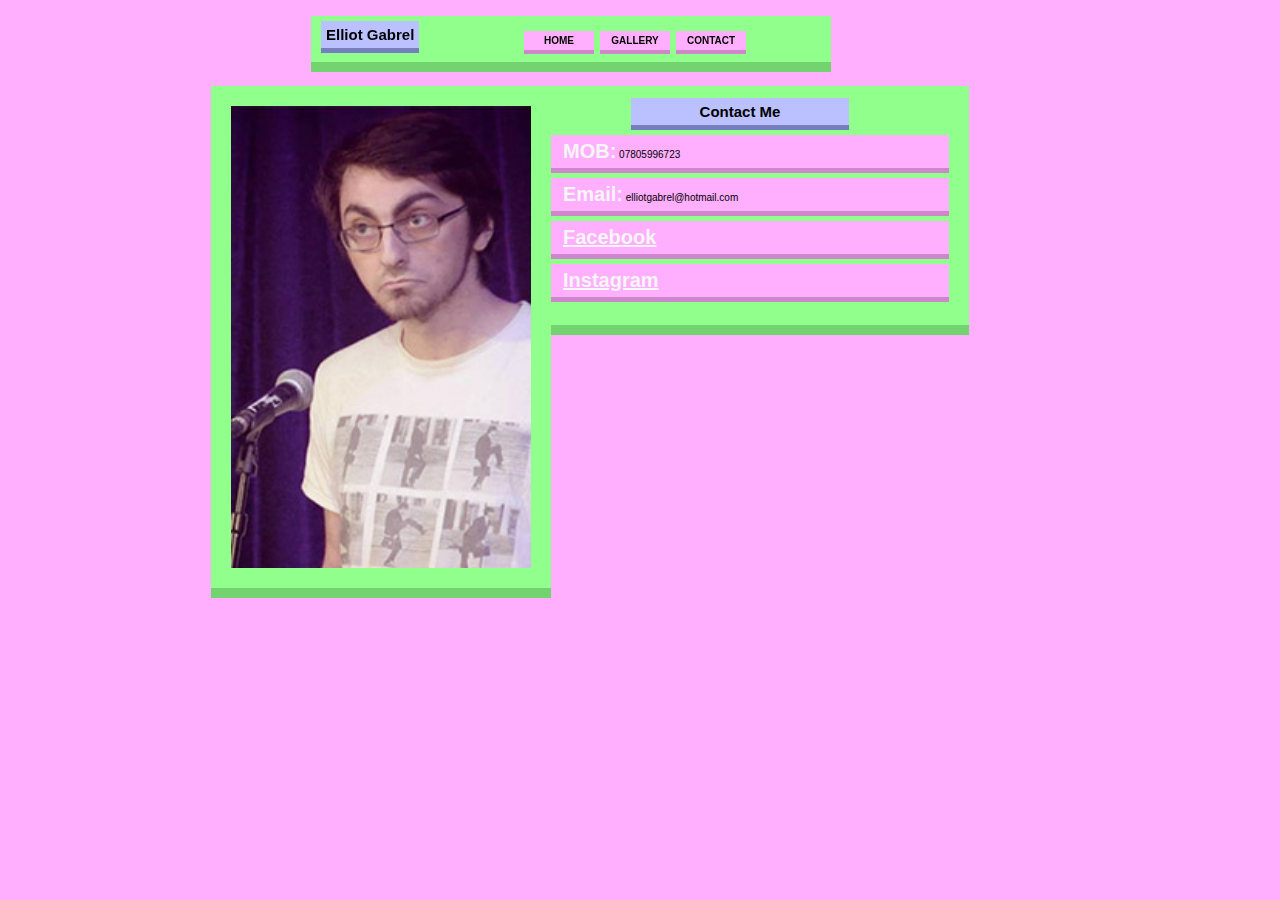
==== Contact.html @ 7d6ae7f8 "Add files via upload" ====
<!DOCTYPE html PUBLIC "-//W3C//DTD XHTML 1.0 Transitional//EN" "http://www.w3.org/TR/xhtml1/DTD/xhtml1-transitional.dtd">
<html xmlns="http://www.w3.org/1999/xhtml">
<head>
<title>Contact Me</title>
<meta http-equiv="Content-Type" content="text/html; charset=utf-8" />
<link href="style.css" rel="stylesheet" type="text/css" />
</head>
<body>

<div id="wrapper">
	<section id="topsec">
	 <a href="index.html"><h1 id="indextitle">Elliot Gabrel</h1></a>
		
  <ul id="nav">
	
    <li class="c"><a href="index.html">HOME</a></li>
    <li class="c"><a href="Gallery.html">GALLERY</a></li>
    <li class="c"><a href="Contact.html">CONTACT</a></li>
  </ul>
  </section>
  
  <section><img height=70 ></section>
  
  <div id="body">
    <div>
      <div>
        <div>
          <div class="inner"> 
		  
			<div id= "meimage">
			<img src="images/left_photo.jpg" width="300"  alt="My photo" class="left" />
            </div>
			
			<a><h1 id="welcomeTitle">Contact Me</h1></a>
            <div class="indent">
              <p><a class="subtitle">MOB:</a> 07805996723</p>
			  <p><a class="subtitle">Email:</a> elliotgabrel@hotmail.com</p>
			  <p><a class="subtitle" href="https://www.facebook.com/Helloyouitsme">Facebook</a></p>
			  <p><a class="subtitle" href="https://www.instagram.com/elliobot/">Instagram</a></p>
			  
            </div>
            
            <!-- end boxes -->
          </div>

		  
        </div>
      </div>
    </div>
    <!-- end .inner -->
  </div>
  <!-- end body -->
  
  <!-- end footer -->
</div>
<!-- end wrapper -->


</html>
---- style.css ----
body {
	font-family: tahoma, helvetica, arial, sans-serif;
	text-align: center;
	
}
  
#topsec {
	background-color: #90ff8b;
	box-shadow: 0px 10px #73d36e;
	padding-bottom: 6px;
	margin-right:60%;
	padding-left: 20px;
	padding-top: 10px;
	height: 30px;
	width: 500px;
	position: fixed;
}	
#gallerypic{
	width: 500px;
	margin: 50px;
}
#gallerypic img {
	width: 80%;
	margin: 0px;
}
html, body, #wrapper, h1, #nav, #nav ul, #nav li {
	margin: 0;
	padding: 0;
	list-style: none;
}

body, th, td {
	font-size: 10px;
}

.subtitle {
	font-size: 20px;
	font-weight: bold;
	
	
}

#meimage {
	margin-left: -100px;
	margin-top: -6px;
}


#wrapper {
	margin: 16px auto;
	text-align: left;
	position: relative;
}

h1, h2, h3 {
	font-size: 15px;
}

h1 {
	margin: 0;
	padding: 0;
	color: black;

}

h2 {
	margin: 0 0 5px 0;
	padding: 0;
}

h3 {
	padding: 4px 0 0 0;
}

p {
	margin: 1em 0;
	padding: 0;
}

.block {
	display: block;
}

.clear {
	clear: both;
	height: 1px;
	padding-top: 0;
	margin-top: 0;
	margin-bottom: 0;
	font-size: 1px;
	line-height: 1px;
}

* html .clear {
	margin-top: -5px;
	margin-bottom: -4px;
}

.left {
	float: left;
	margin: -12px 12px 0px -20px;
	padding: 20px;
	background-color: #90ff8b;
	box-shadow: 0px 10px #73d36e;

}

.softright {
	text-align: right;
}

/* ***** */

body {
	background: #ffaffe;
	padding-bottom: 12px;
}

#wrapper {
	width: 658px;
	box-shadow: 0px 10px #73d36e;
	}

h1 {
	margin-bottom: 5px;
}

a {
	color: #f5f5f5;
	
}

a:hover {
	text-decoration: none;
}

/* navigation */

#nav {
	position: absolute;
	top: 15px;
	right: 0;
	width: 31em;
}

#nav li.c {
	width: 7em;
	float: left;
	margin: 0 0.3em;
	padding: 0;
}
#nav li.d {
	width: 1em;
	margin: 0px;
	padding: 0;
}
#nav a {
	color: #000;
	font-weight: bold;
	text-decoration: none;
	padding: 4px 0;
	display: block;
	text-align: center;
	
}
#welcomeTitle {

	
	padding: 5px;
	background:#bbc1ff;
	text-align: center;
	box-shadow: 0px 5px #777ebe;
	margin: 0px 100px 5px 300px;

	
}
#indextitle {

	
	float: left;
	padding: 5px;
	background:#bbc1ff;
	text-align: center;
	box-shadow: 0px 5px #777ebe;
	margin: -5px -10px;
	
}

#indextitle:hover {
	background:#bbc1ff;
	margin-top: 0px;
	box-shadow: none;

}

.logoimage { 	
		background:url(images/logo.gif) no-repeat;
		background-position: left;
		border:10px;
		outline:0px;
		}
.logoimage:hover { 	background: url(images/logoafter.gif) no-repeat; }

#nav a:hover {
	text-decoration: underline;
}


#nav li.c   { background-color: #ffaffe; box-shadow: 0px 4px #cf87cb; }
#nav li.c a {  background-color: #ffaffe  top right no-repeat; }

#nav li.c:hover {background-color: #ffaffe; box-shadow: 0px 0px #f5f5f5;margin-top: 4px; }
#nav li.c a:hover {  }


/* body */



#body {  background-color: #90ff8b; no-repeat; }

#body .inner div { background: none; }

#body .inner {
	color: black;
	padding: 18px 20px;
	
}

#body h2 {
	margin-top: 3px;
	text-indent: -3px;
	
}

* html #body h2 {
	margin-top: 21px;
	marg\in-top: 3px;
}

#body p {
	margin: 1em 0;
}



/* darkboxes */

* html #boxes, * html #boxes .inner { width: 100%; }
* html #body #boxes #left .inner  { width: 100%; w\idth: 90%; }
* html #body #boxes #right .inner { width: 100%; w\idth: 95%; }

#body #boxes { background: url(images/box_bg.gif) repeat-y; }
#body #boxes div { background: url(images/box_t.gif) top left no-repeat; }
#body #boxes div div { background: url(images/box_b.gif) bottom left no-repeat; }
#body #boxes .inner div { background: none; }

#body #boxes .inner {
	color: black;
	padding: 0;
}

#left {
	float: left;
	width: 194px;
}

#right {
	float: right;
	width: 404px;
}

#body #boxes #left .inner,
#body #boxes #right .inner {
	padding: 10px 11px 0px 11px;
}

#boxes ul {
	margin: 0;
	padding: 0;
}

* html #boxes ul {
	margin-left: -0.7em;
	marg\in-left: 0.0em;
}

#boxes li {
	margin: 0.4em 1.8em 0.2em 0.1em;
	padding: 0;
	list-style: none;
}

a {
	font-weight: bold;
}

#left .lowright {
	float: right;
	margin: 0 0 0 1em;
	display: inline;
}

* html #left .lowright {
	margin-bottom: -5px;
}

/* footer */
.indent {
	color: black;
	margin-left: 200px;

}
.indent p {
	padding: 5px 0px;
	background-color: #ffaffe;
	box-shadow: 0px 5px #cf87cb;

}

#footer {
	margin-top: 3px;
	text-align: center;
}

#footer, #footer a {
	font-weight: normal;
	font-size: 9px;
	color: #989994;
}

#footer a:hover {
	color: #000;
	text-decoration: underline;
}

#imageGrid {
	    margin-right: 15%;
}

/* Create four equal columns that floats next to each other */
.column {
    float: center;
    width: 100%;
    padding: 10px;
	margin-left: 8%;
}

.column img {

	max-width: 800px;

    margin-top: 20px;
    width: 100%;
	
	background-color: #90ff8b;
	padding: 5px;
	box-shadow: 0px 5px #73d36e;

}
iframe {

	float: center;
    padding: 10px;
	max-width: 800px;

    margin-top: 20px;
    width: 100%;
	
	background-color: #90ff8b;
	padding: 5px;
	box-shadow: 0px 5px #73d36e;

}

/* Clear floats after the columns */
.row:after {
    content: "";
    display: table;
    clear: both;
}

/* Responsive layout - makes a two column-layout instead of four columns */
@media (max-width: 600px) {
    .column {
        width: 100%;
    }
}
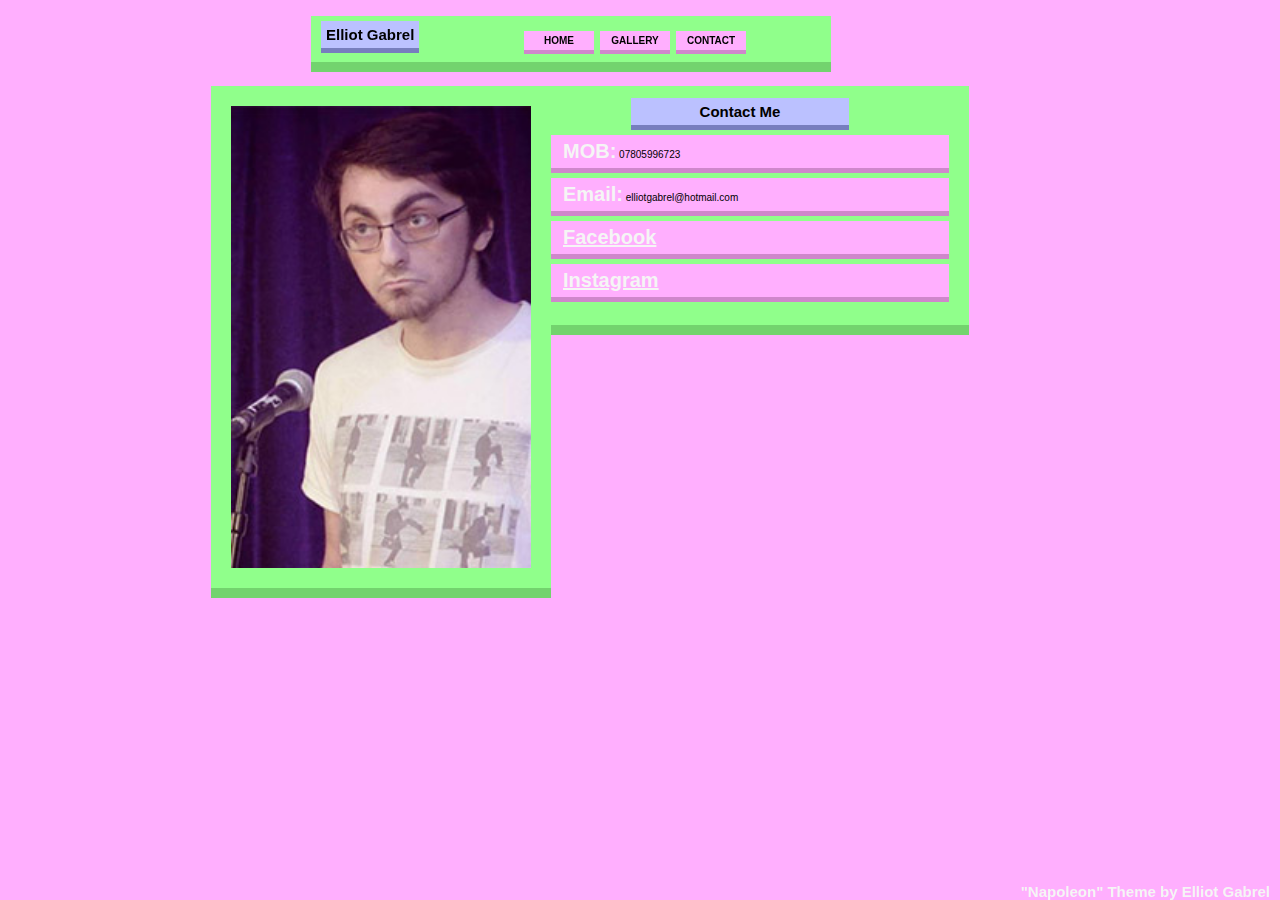
==== commit 1cded5b0: "Add files via upload" ====
--- a/Contact.html
+++ b/Contact.html
@@ -55,5 +55,7 @@
 </div>
 <!-- end wrapper -->
 
-
+<div>
+<a id="watermark">"Napoleon" Theme by Elliot Gabrel</a>
+</div>
 </html>
--- a/style.css
+++ b/style.css
@@ -373,6 +373,16 @@
 
 }
 
+#watermark{
+	position:absolute;
+	position:fixed;
+	bottom:0;
+    right:0;
+	font-size: 15px;
+	margin-right: 10px;
+}
+
+
 /* Clear floats after the columns */
 .row:after {
     content: "";
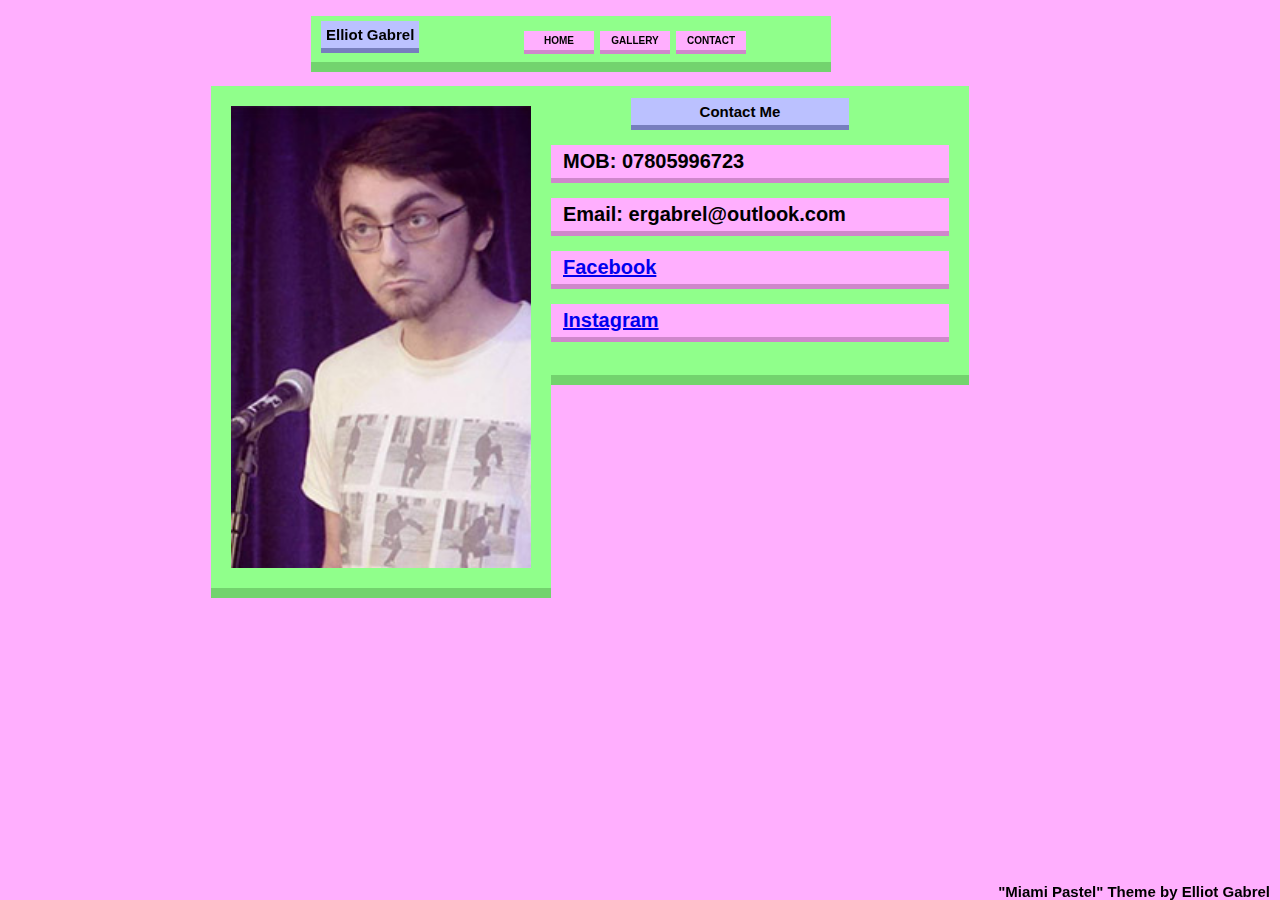
==== commit 7b794e3a: "Links Updated" ====
--- a/Contact.html
+++ b/Contact.html
@@ -33,10 +33,10 @@
 			
 			<a><h1 id="welcomeTitle">Contact Me</h1></a>
             <div class="indent">
-              <p><a class="subtitle">MOB:</a> 07805996723</p>
-			  <p><a class="subtitle">Email:</a> elliotgabrel@hotmail.com</p>
-			  <p><a class="subtitle" href="https://www.facebook.com/Helloyouitsme">Facebook</a></p>
-			  <p><a class="subtitle" href="https://www.instagram.com/elliobot/">Instagram</a></p>
+              <p class="subtitle"><a class="subtitle">MOB:</a> 07805996723</p>
+			  <p class="subtitle"><a class="subtitle">Email:</a> ergabrel@outlook.com</p>
+			  <p class="subtitle"><a class="subtitle" href="https://www.facebook.com/Helloyouitsme">Facebook</a></p>
+			  <p class="subtitle"><a class="subtitle" href="https://www.instagram.com/elliobot/">Instagram</a></p>
 			  
             </div>
             
@@ -56,6 +56,6 @@
 <!-- end wrapper -->
 
 <div>
-<a id="watermark">"Napoleon" Theme by Elliot Gabrel</a>
+<a id="watermark">"Miami Pastel" Theme by Elliot Gabrel</a>
 </div>
 </html>
--- a/style.css
+++ b/style.css
@@ -125,10 +125,6 @@
 	margin-bottom: 5px;
 }
 
-a {
-	color: #f5f5f5;
-	
-}
 
 a:hover {
 	text-decoration: none;
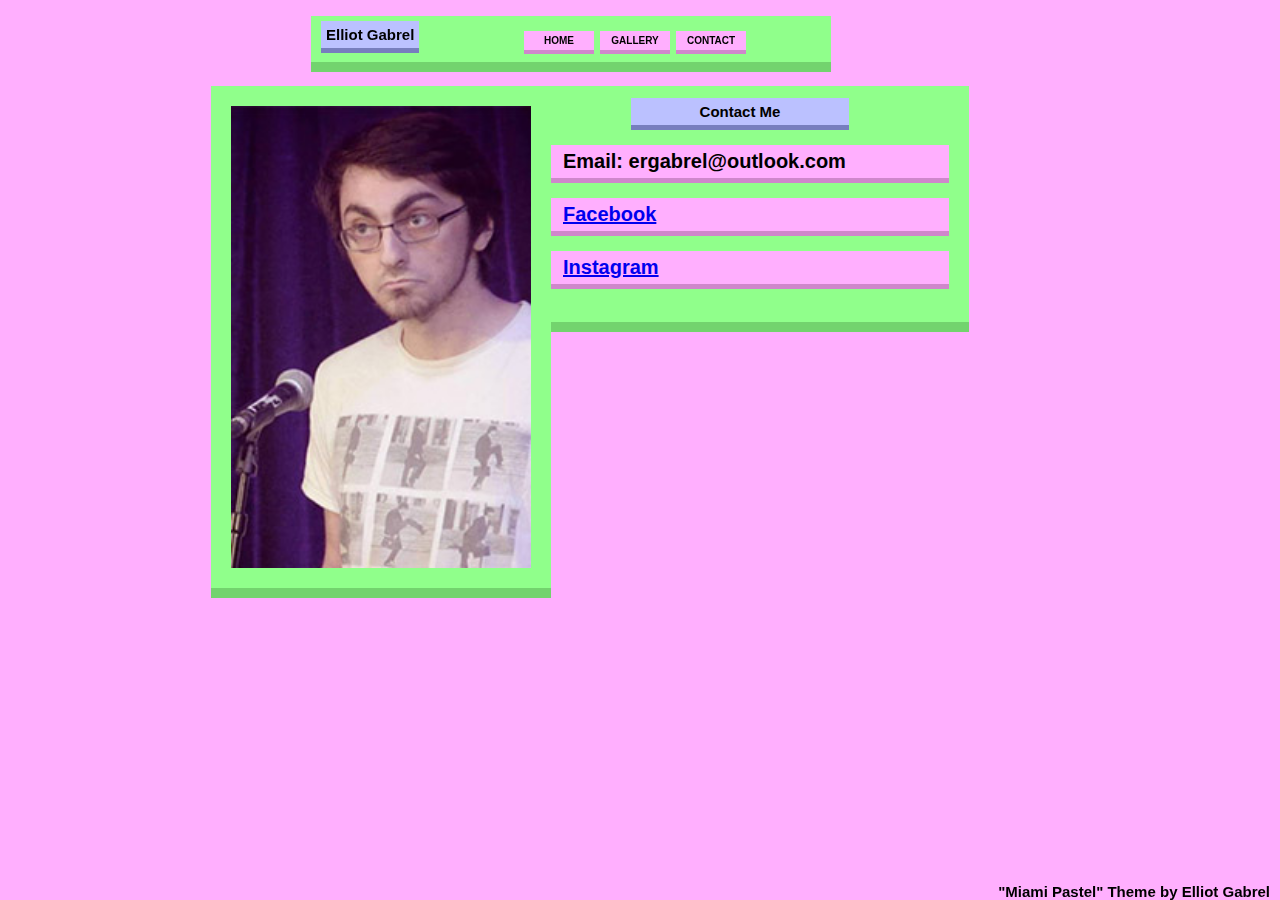
==== commit 6c39a016: "Update Contact.html" ====
--- a/Contact.html
+++ b/Contact.html
@@ -33,7 +33,6 @@
 			
 			<a><h1 id="welcomeTitle">Contact Me</h1></a>
             <div class="indent">
-              <p class="subtitle"><a class="subtitle">MOB:</a> 07805996723</p>
 			  <p class="subtitle"><a class="subtitle">Email:</a> ergabrel@outlook.com</p>
 			  <p class="subtitle"><a class="subtitle" href="https://www.facebook.com/Helloyouitsme">Facebook</a></p>
 			  <p class="subtitle"><a class="subtitle" href="https://www.instagram.com/elliobot/">Instagram</a></p>
